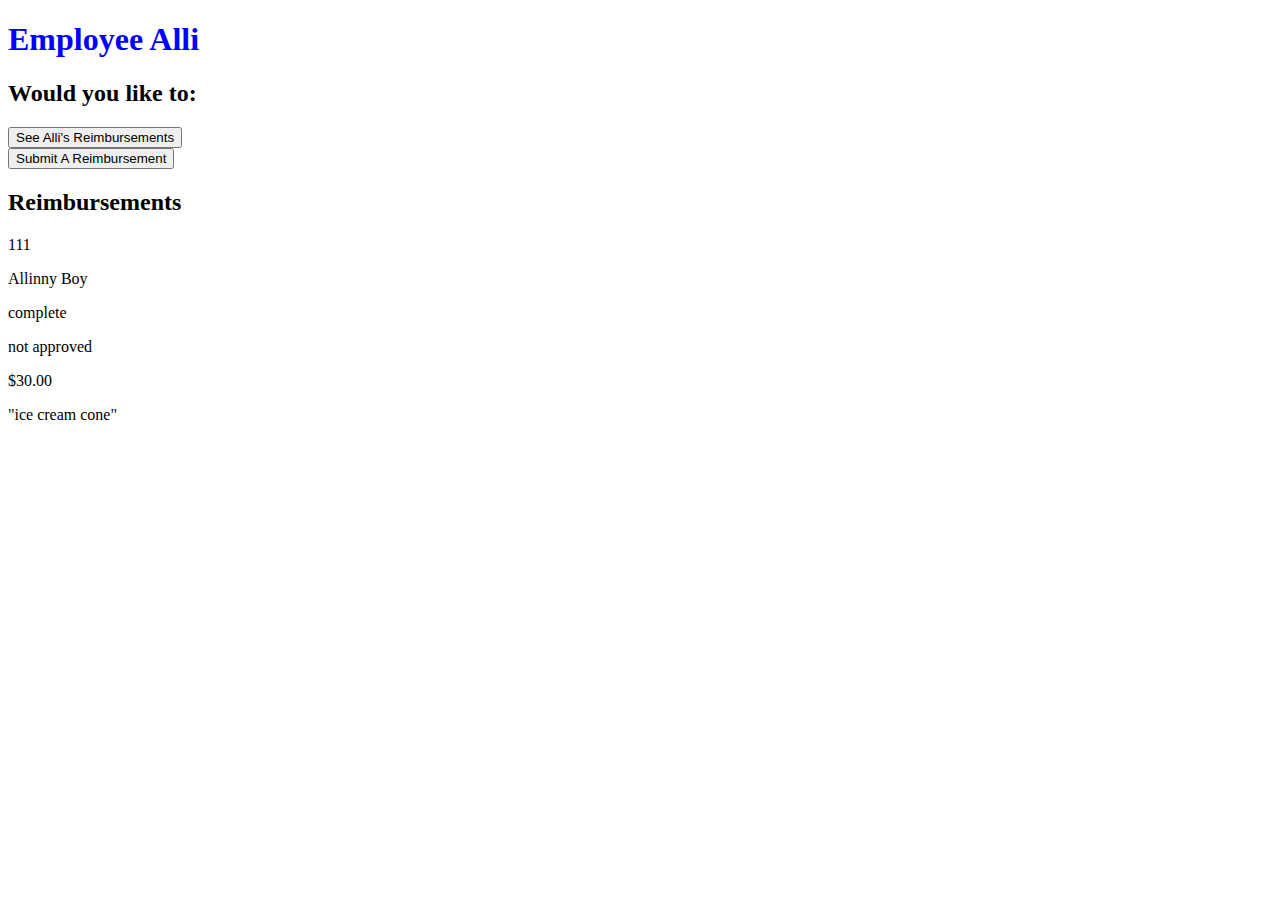
==== reimbursement_app/reimbursement_app/target/classes/static/employeeAlli.html @ 2572754f "Add files via upload" ====
<!DOCTYPE html>
<html lang="en">
<head>
  <meta charset="UTF-8">
  <meta http-equiv="X-UA-Compatible" content="IE=edge">
  <meta name="viewport" content="width=device-width, initial-scale=1.0">
  <link rel="stylesheet" href="index.css">
  <title>Alli</title>
</head>
<body>
  <header>
    <h1 class="employeeTitle">Employee Alli</h1>
  </header>
  <main>
    <h2>Would you like to:</h2>
    <form action="">
      <input id="getAllReimbursements" type="button" value="See Alli's Reimbursements">
    </form>
    <form action="">
      <input id="showForm" type="button" value="Submit A Reimbursement">
    </form>
    
    <form id="hide" class="hide submitReimbursementForm" name="submissionForm" action="">
      <label for="Amount">Amount:</label>
      <input id="amount" type="text" name="amount"/>
      <label for="Reason">Reason:</label>
      <input id="reason" type="text" name="reason"/>
      <input id="reimbursement-submission" type="button" value="SUBMIT" />
    </form>

    <section class="reimburseCards">
     
      <div class="card">
        <h2>Reimbursements</h2>
        <p class="cardText reimbursed_invoice_num">111</p>
        <p class="cardText reimbursed_employee">Allinny Boy</p>
        <p class="cardText reimbursed_past_pending">complete</p>
        <p class="cardText reimbursed_approval">not approved</p>
        <p class="cardText reimbursed_amount">$30.00</p>  
        <p class="cardText reimbursed_reason">"ice cream cone"</p>
      </div>
    </section>
  </main>
<footer>

</footer>
 <script src="indexEmployee.js"></script> 
</body>
</html>
---- reimbursement_app/reimbursement_app/target/classes/static/index.css ----
h1 {
  color: blue;
}

.submitReimbursementForm {
  margin: 2rem;
  border: black 2px solid;
}

.hide {
  display: none;
}

.show {
  display: block;
  margin: 2rem;
  padding: 2rem;
  border: black 2px solid;
}
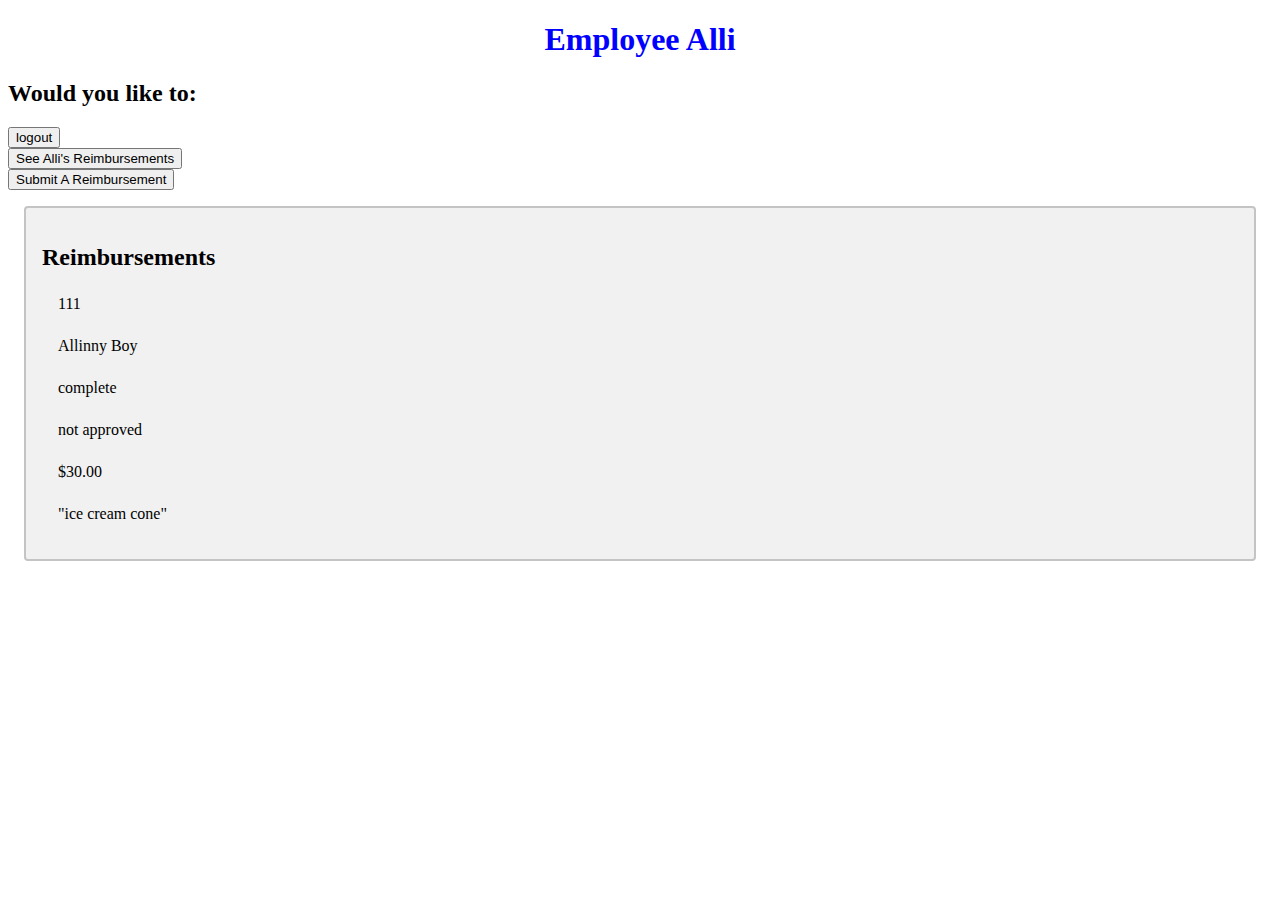
==== commit 6dbf7663: "Add files via upload" ====
--- a/reimbursement_app/reimbursement_app/target/classes/static/employeeAlli.html
+++ b/reimbursement_app/reimbursement_app/target/classes/static/employeeAlli.html
@@ -13,6 +13,8 @@
   </header>
   <main>
     <h2>Would you like to:</h2>
+    <div id="errorMessage"></div>
+    <input id="goBack" type="button" value="logout">
     <form action="">
       <input id="getAllReimbursements" type="button" value="See Alli's Reimbursements">
     </form>
--- a/reimbursement_app/reimbursement_app/target/classes/static/index.css
+++ b/reimbursement_app/reimbursement_app/target/classes/static/index.css
@@ -1,5 +1,6 @@
 h1 {
   color: blue;
+  text-align: center;
 }
 
 .submitReimbursementForm {
@@ -17,3 +18,19 @@
   padding: 2rem;
   border: black 2px solid;
 }
+
+.card {
+  border: 2px solid rgb(196, 196, 196);
+  border-radius: 0.25rem;
+  background-color: rgb(241, 241, 241);
+  padding: 1rem;
+  margin: 1rem;
+}
+
+h4 {
+  padding: 0.25rem 0 0.25rem 1rem;
+}
+
+.cardText {
+  padding: 0.25rem 0 0.25rem 1rem;
+}
